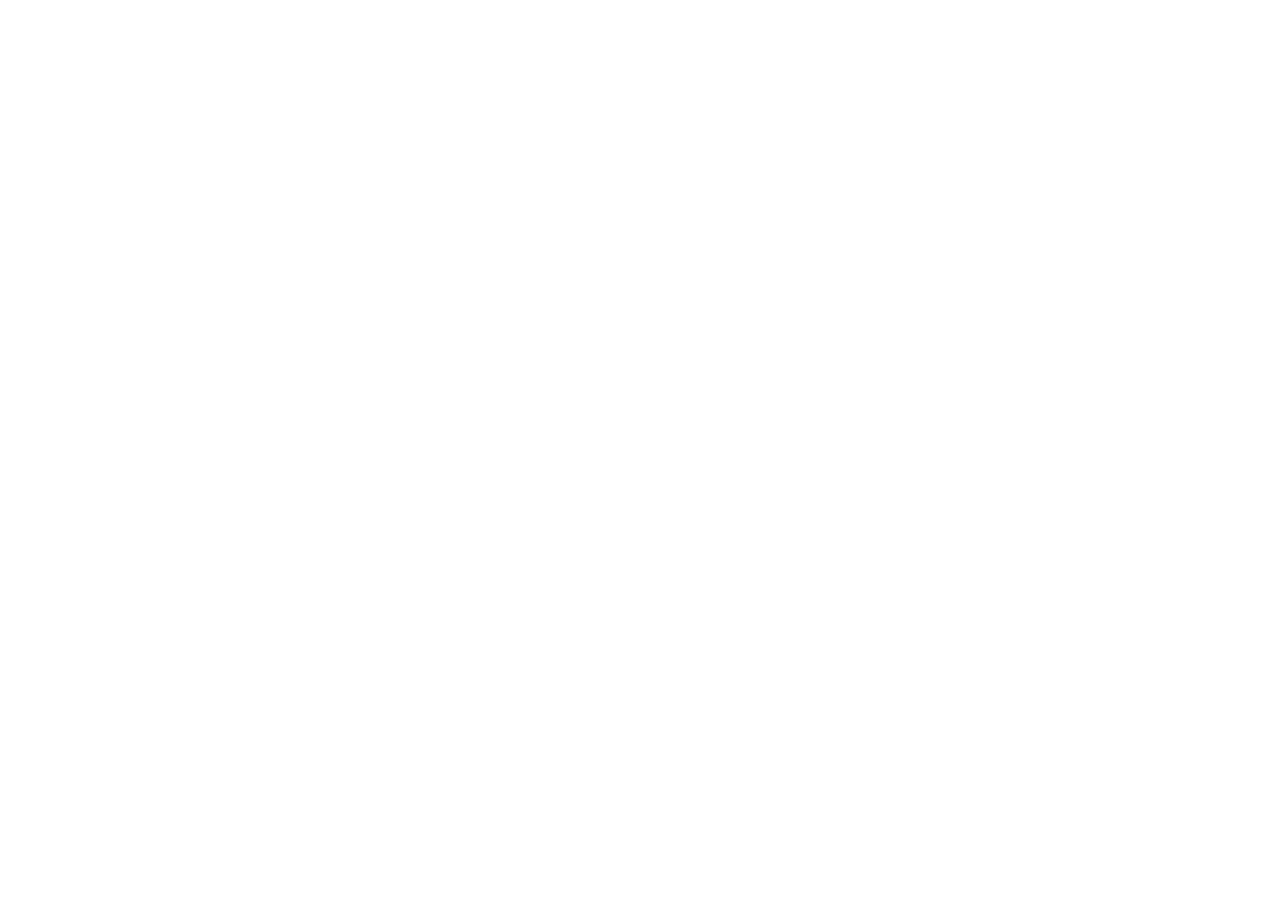
==== index.html @ fa10a597 "criação da primeira página" ====
<!DOCTYPE html>
<html lang="pt-br">
<head>
    <meta charset="UTF-8">
    <meta name="viewport" content="width=device-width, initial-scale=1.0">
    <title>Home</title>
</head>
<body>
    
</body>
</html>
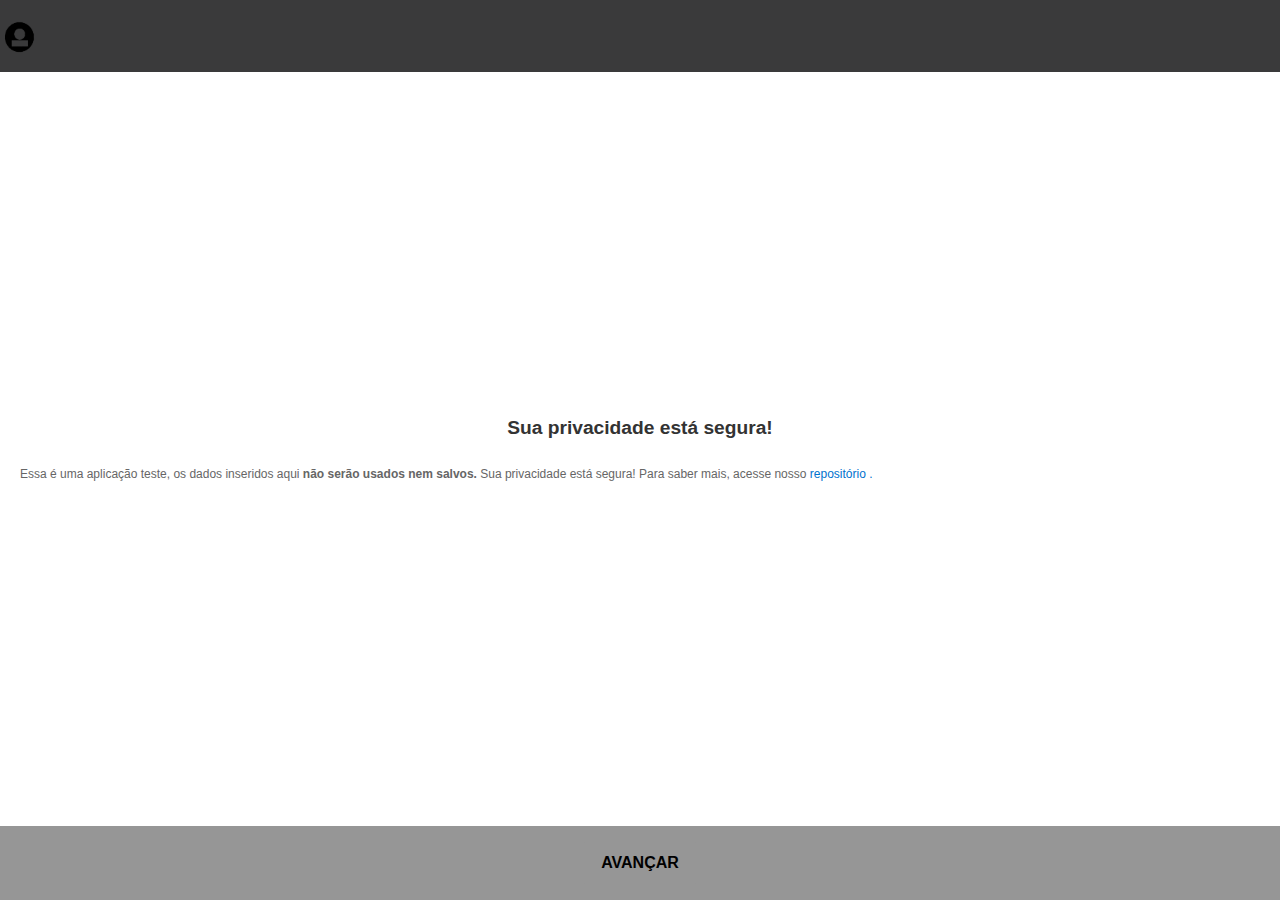
==== commit 59cbce96: "add: create home page" ====
--- a/index.html
+++ b/index.html
@@ -3,9 +3,25 @@
 <head>
     <meta charset="UTF-8">
     <meta name="viewport" content="width=device-width, initial-scale=1.0">
+    <link rel="stylesheet" href="https://cdnjs.cloudflare.com/ajax/libs/font-awesome/6.5.2/css/all.min.css" integrity="sha512-SnH5WK+bZxgPHs44uWIX+LLJAJ9/2PkPKZ5QiAj6Ta86w+fsb2TkcmfRyVX3pBnMFcV7oQPJkl9QevSCWr3W6A==" crossorigin="anonymous" referrerpolicy="no-referrer" />
+    <link rel="stylesheet" href="static/css/style.css">
     <title>Home</title>
 </head>
 <body>
-    
+    <div class="container">
+        <div class="header">
+            <img src="imgs/siteLogo.png" alt="SiteLogo">
+        </div>
+        <div class="content">
+            <h2 class="titulo">Sua privacidade está segura!</h2>
+            <p>
+                Essa é uma aplicação teste, os dados inseridos aqui <strong>não serão usados nem salvos.</strong> Sua privacidade está segura!
+                Para saber mais, acesse nosso <a href="https://github.com/paulo-campos-57/TestRepository" target="_blank">repositório <i class="fa-brands fa-github"></i>.</a>
+            </p>
+        </div>
+        <div class="footer">
+            <button>AVANÇAR</button>
+        </div>
+    </div>
 </body>
 </html>--- a/static/css/style.css
+++ b/static/css/style.css
@@ -0,0 +1,109 @@
+@import url('https://necolas.github.io/normalize.css/8.0.1/normalize.css');
+
+:root {
+    --global-primary-color: #3a3a3b;
+    --global-secondary-color: #969696;
+}
+
+body {
+    font-family: Arial, sans-serif;
+    background-color: #f2f2f2;
+    display: flex;
+    justify-content: center;
+    align-items: center;
+    height: 100vh;
+    margin: 0;
+}
+
+.container {
+    background-color: white;
+    width: 100%;
+    height: 100%;
+    display: flex;
+    flex-direction: column;
+    justify-content: space-between;
+    box-shadow: 0 4px 8px rgba(0, 0, 0, 0.1);
+    overflow: hidden;
+}
+
+.header {
+    background-color: var(--global-primary-color);
+    color: white;
+    text-align: center;
+    padding: 16px 0;
+    display: flex;
+}
+
+.header img {
+    width: 40px;
+}
+
+.content {
+    padding: 20px;
+    text-align: center;
+    flex-grow: 1;
+    display: flex;
+    flex-direction: column;
+    justify-content: center;
+}
+
+.content h2 {
+    font-size: larger;
+    margin-bottom: 16px;
+    color: #333;
+}
+
+.content input[type="text"] {
+    width: 100%;
+    padding: 10px;
+    margin-bottom: 16px;
+    border: 1px solid #ccc;
+    border-radius: 4px;
+    box-sizing: border-box;
+}
+
+.content p {
+    font-size: 12px;
+    color: #666;
+    margin-bottom: 16px;
+    text-align: left;
+}
+
+.content a {
+    font-size: 12px;
+    color: #0072ce;
+    text-decoration: none;
+}
+
+.footer {
+    background-color: var(--global-secondary-color);
+    text-align: center;
+    padding: 16px 0;
+}
+
+.footer button {
+    background-color: var(--global-secondary-color);
+    border: none;
+    color: black;
+    font-weight: bolder;
+    font-size: 16px;
+    cursor: pointer;
+    padding: 12px 20px;
+    border-radius: 4px;
+}
+
+@media (max-width: 600px) {
+    .content h2 {
+        font-size: 40px;
+    }
+
+    .content p,
+    .content a {
+        font-size: 20px;
+    }
+
+    .footer button {
+        font-size: 14px;
+        padding: 10px 18px;
+    }
+}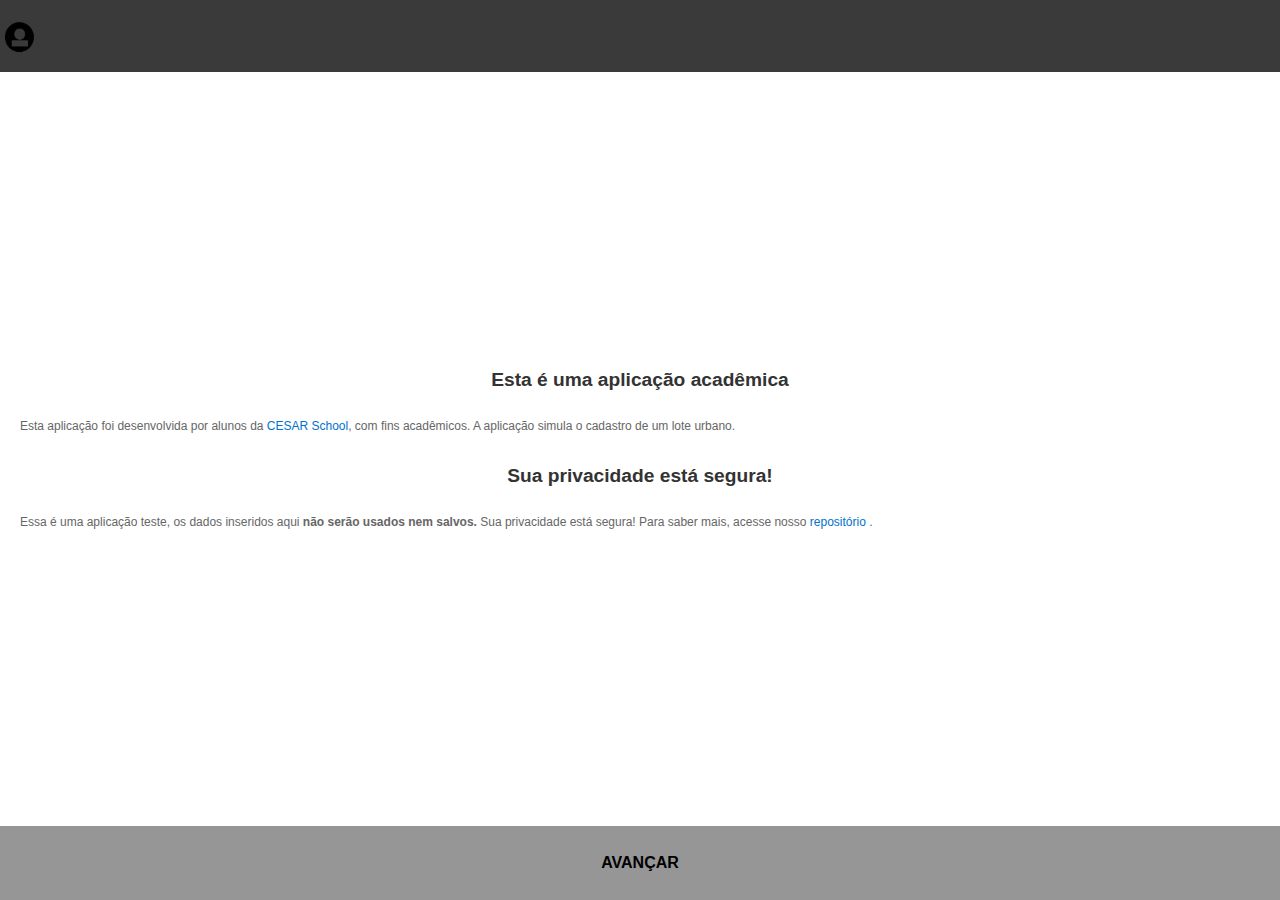
==== commit d8b847c6: "add: start appling the camera styling" ====
--- a/index.html
+++ b/index.html
@@ -13,15 +13,24 @@
             <img src="imgs/siteLogo.png" alt="SiteLogo">
         </div>
         <div class="content">
+            <h2>Esta é uma aplicação acadêmica</h2>
+            <p>
+                Esta aplicação foi desenvolvida por alunos da <a href="https://www.cesar.school/" target="_blank">CESAR School</a>, 
+                com fins acadêmicos. A aplicação simula o cadastro de um lote urbano.
+            </p>
             <h2 class="titulo">Sua privacidade está segura!</h2>
             <p>
                 Essa é uma aplicação teste, os dados inseridos aqui <strong>não serão usados nem salvos.</strong> Sua privacidade está segura!
                 Para saber mais, acesse nosso <a href="https://github.com/paulo-campos-57/TestRepository" target="_blank">repositório <i class="fa-brands fa-github"></i>.</a>
             </p>
         </div>
-        <div class="footer">
-            <button>AVANÇAR</button>
-        </div>
+        <a class="links" href="step1.html">
+            <div class="footer">
+                <button>
+                    AVANÇAR
+                </button>
+            </div>
+        </a>
     </div>
 </body>
 </html>--- a/static/css/style.css
+++ b/static/css/style.css
@@ -23,7 +23,13 @@
     flex-direction: column;
     justify-content: space-between;
     box-shadow: 0 4px 8px rgba(0, 0, 0, 0.1);
-    overflow: hidden;
+}
+
+.top-navigation {
+    display: flex;
+    justify-content: space-between;
+    align-items: center;
+    margin: 10px;
 }
 
 .header {
@@ -84,12 +90,20 @@
 .footer button {
     background-color: var(--global-secondary-color);
     border: none;
-    color: black;
     font-weight: bolder;
     font-size: 16px;
     cursor: pointer;
     padding: 12px 20px;
     border-radius: 4px;
+}
+
+.footer button a {
+    width: 100%;
+}
+
+.links {
+    text-decoration: none;
+    color: black;
 }
 
 @media (max-width: 600px) {
@@ -106,4 +120,4 @@
         font-size: 14px;
         padding: 10px 18px;
     }
-}+}
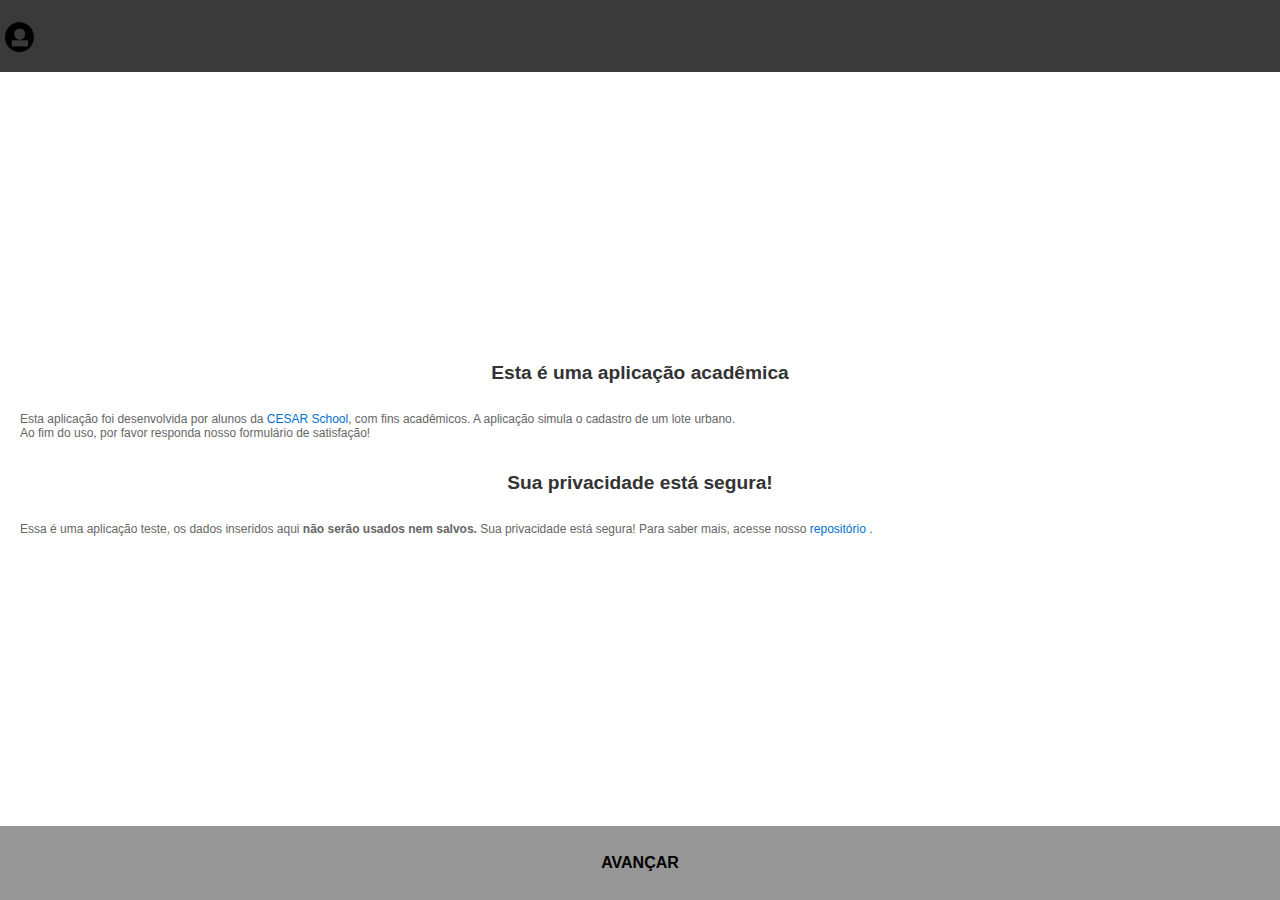
==== commit 5920dcee: "Release v1.0" ====
--- a/index.html
+++ b/index.html
@@ -16,7 +16,8 @@
             <h2>Esta é uma aplicação acadêmica</h2>
             <p>
                 Esta aplicação foi desenvolvida por alunos da <a href="https://www.cesar.school/" target="_blank">CESAR School</a>, 
-                com fins acadêmicos. A aplicação simula o cadastro de um lote urbano.
+                com fins acadêmicos. A aplicação simula o cadastro de um lote urbano.<br>
+                Ao fim do uso, por favor responda nosso formulário de satisfação!
             </p>
             <h2 class="titulo">Sua privacidade está segura!</h2>
             <p>
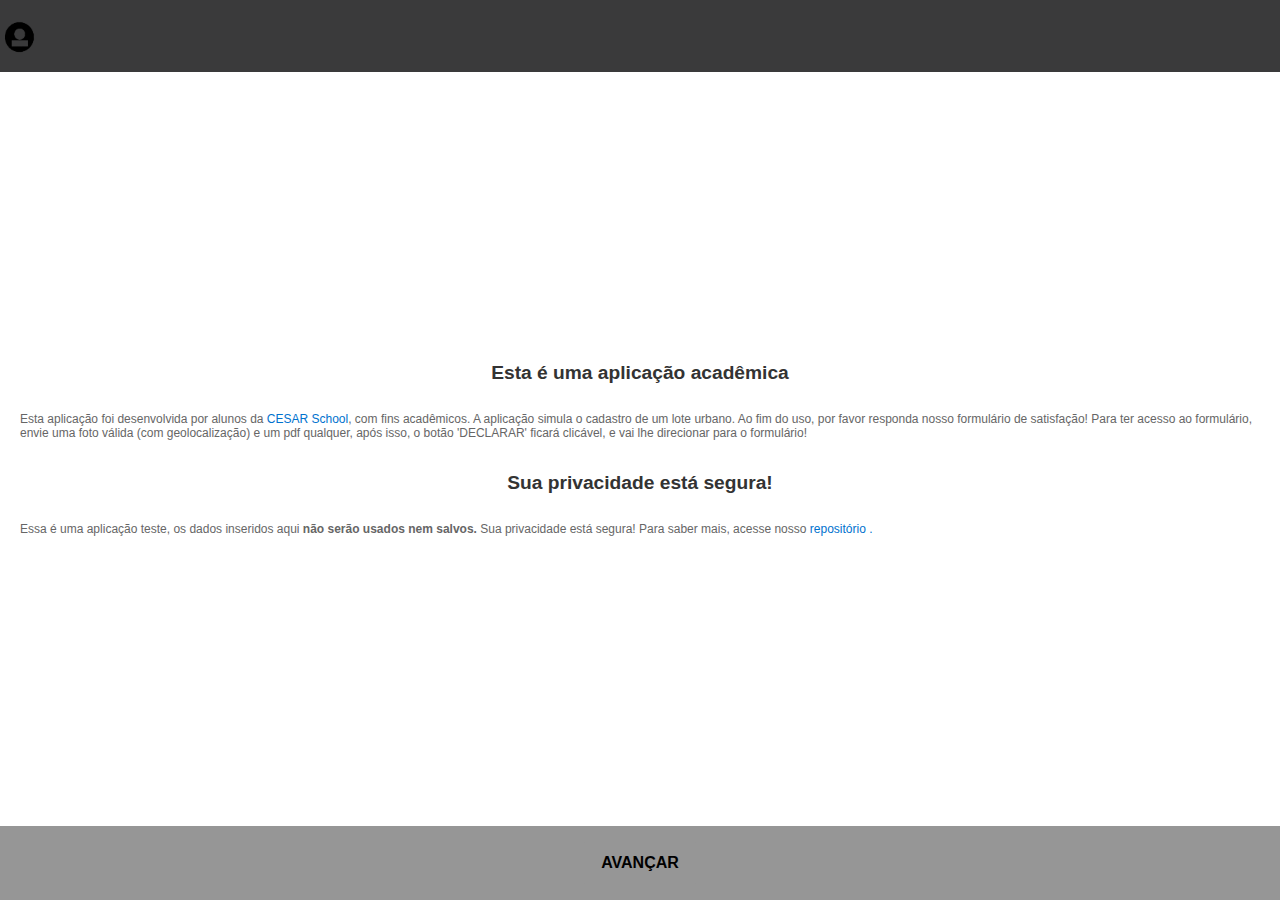
==== commit 54bae8b4: "fix: adjust text in the index" ====
--- a/index.html
+++ b/index.html
@@ -13,11 +13,14 @@
             <img src="imgs/siteLogo.png" alt="SiteLogo">
         </div>
         <div class="content">
-            <h2>Esta é uma aplicação acadêmica</h2>
+            <h2 class="titulo">Esta é uma aplicação acadêmica</h2>
             <p>
                 Esta aplicação foi desenvolvida por alunos da <a href="https://www.cesar.school/" target="_blank">CESAR School</a>, 
-                com fins acadêmicos. A aplicação simula o cadastro de um lote urbano.<br>
-                Ao fim do uso, por favor responda nosso formulário de satisfação!
+                com fins acadêmicos. A aplicação simula o cadastro de um lote urbano.
+                Ao fim do uso, por favor responda nosso formulário de satisfação! 
+                Para ter acesso ao formulário, envie uma foto válida (com geolocalização) e 
+                um pdf qualquer, após isso, o botão 'DECLARAR' ficará clicável, e vai lhe 
+                direcionar para o formulário!
             </p>
             <h2 class="titulo">Sua privacidade está segura!</h2>
             <p>
